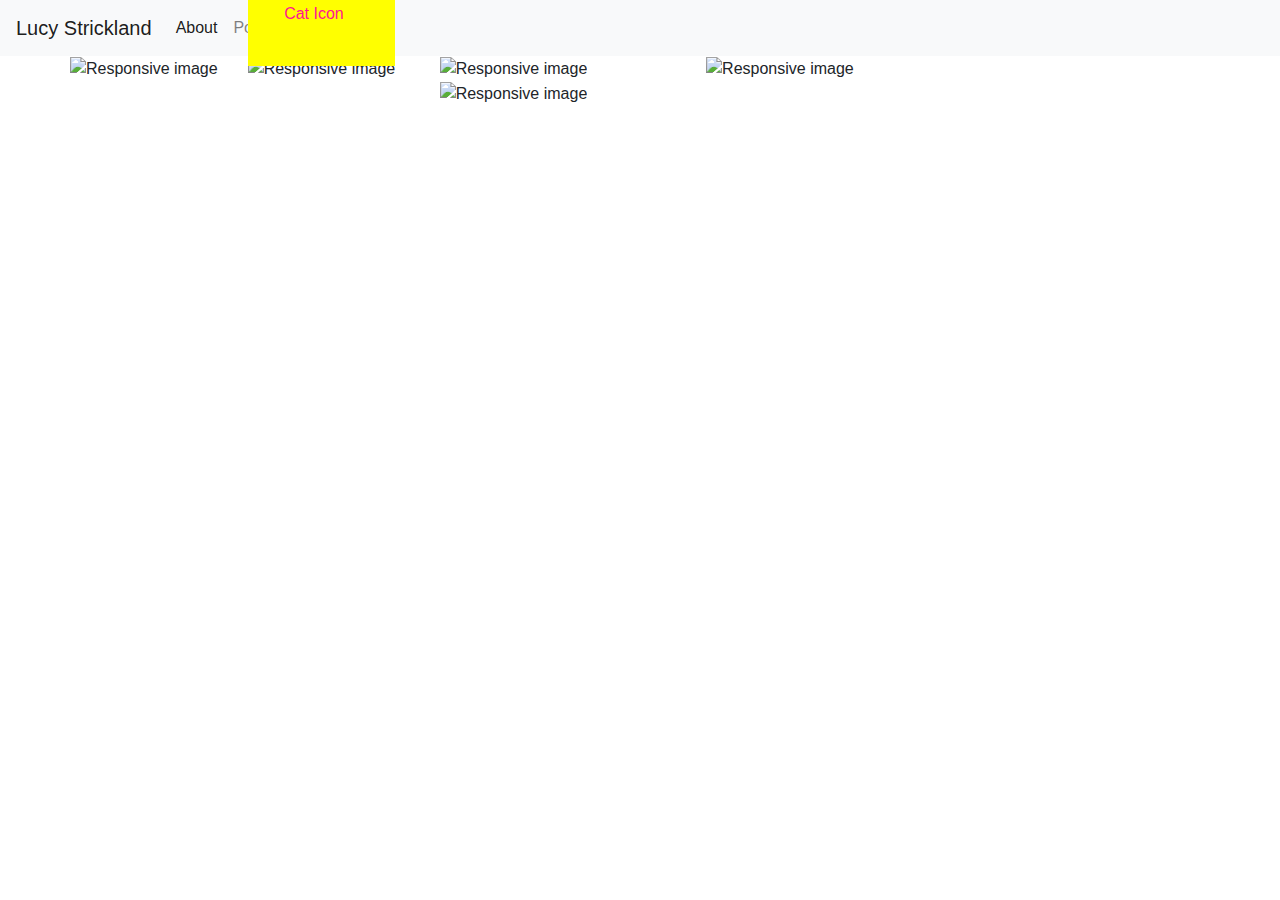
==== portfolio.html @ acc9fce2 "first commit" ====
<!DOCTYPE html>
<html>
    <head>
        <meta charset='utf-8'>
        <meta http-equiv='X-UA-Compatible' content='IE=edge'>
        <title>Lucy Strickland</title>
        <meta name='viewport' content='width=device-width, initial-scale=1'>
        <link rel='stylesheet' type='text/css' media='screen' href='index.html'>
        <link rel='stylesheet' type='text/css' media='screen' href='contact.html'>
        <link rel='stylesheet' type='text/css' media='screen' href='style.css'>
        <link rel='stylesheet' type='text/css' media='screen' href="https://maxcdn.bootstrapcdn.com/bootstrap/4.0.0/css/bootstrap.min.css">
        
    </head>
    <body>
                                        <!-- NAVIGATION BAR -->
        <nav class="navbar navbar-expand-lg navbar-light bg-light">
            <a class="navbar-brand" href="#" id="name">Lucy Strickland</a>
            <button class="navbar-toggler" type="button" data-toggle="collapse" data-target="#navbarNav" aria-controls="navbarNav" aria-expanded="false" aria-label="Toggle navigation">
            <span class="navbar-toggler-icon"></span>
            </button>
            <div class="collapse navbar-collapse" id="navbarNav">
            <ul class="navbar-nav">
                <li class="nav-item active">
                <a class="nav-link" href="index.html">About <span class="sr-only">(current)</span></a>
                </li>
                <li class="nav-item">
                <a class="nav-link" href="portfolio.html">Portfolio</a>
                </li>
                <li class="nav-item">
                <a class="nav-link" href="contact.html">Contact</a>
                </li>
            </ul>
            </div>
        </nav>
               
    
                                         <!-- PORTFOLIO IMAGES -->
            <div class="container">
                <div class="row text-center">
                    <div class="row">
                        <div class="col-md-6 col-sm-12">
                            <img src="https://cdn3.vectorstock.com/i/1000x1000/62/82/cat-icon-vector-10786282.jpg" class="img-fluid" alt="Responsive image">
                        </div>
                        <div class="col-md-6 col-sm-12 position-relative">
                            <img src="https://cdn3.vectorstock.com/i/1000x1000/62/82/cat-icon-vector-10786282.jpg" class="img-fluid" alt="Responsive image">
                            <div class="image-title">Cat Icon</div>
                        </div>
                    </div>
                    <div class="row">
                        <div class="col-md-6 col-sm-12">
                            <img src="https://cdn3.vectorstock.com/i/1000x1000/62/82/cat-icon-vector-10786282.jpg" class="img-fluid" alt="Responsive image">
                        </div>
                        <div class="col-md-6 col-sm-12">
                            <img src="https://cdn3.vectorstock.com/i/1000x1000/62/82/cat-icon-vector-10786282.jpg" class="img-fluid" alt="Responsive image">
                        </div>
                        <div class="col-md-6 col-sm-12">
                            <img src="https://cdn3.vectorstock.com/i/1000x1000/62/82/cat-icon-vector-10786282.jpg" class="img-fluid" alt="Responsive image">
                        </div>
                    </div>
                </div>
            </div>
        
        <script src="https://code.jquery.com/jquery-3.3.1.slim.min.js" integrity="sha384-q8i/X+965DzO0rT7abK41JStQIAqVgRVzpbzo5smXKp4YfRvH+8abtTE1Pi6jizo" crossorigin="anonymous"></script>
        <script src="https://cdnjs.cloudflare.com/ajax/libs/popper.js/1.14.7/umd/popper.min.js" integrity="sha384-UO2eT0CpHqdSJQ6hJty5KVphtPhzWj9WO1clHTMGa3JDZwrnQq4sF86dIHNDz0W1" crossorigin="anonymous"></script>
        <script src="https://stackpath.bootstrapcdn.com/bootstrap/4.3.1/js/bootstrap.min.js" integrity="sha384-JjSmVgyd0p3pXB1rRibZUAYoIIy6OrQ6VrjIEaFf/nJGzIxFDsf4x0xIM+B07jRM" crossorigin="anonymous"></script>
   
    </body>


</html>
---- style.css ----
body {
    background-image: url(Assets/spooky-ocean.jpg);
    background-repeat: no-repeat;
    background-size: cover;
    margin-bottom: 0px;
}

p {
    font-family: Georgia, 'Times New Roman', Times, serif;
    font-weight: bolder;
    font-size: larger;
    text-align: right;
    color: goldenrod
}

h3 {
    font-family: Georgia, 'Times New Roman', Times, serif;
    font-weight: bolder;
    font-size: larger;
    text-align: right;
    color: goldenrod
}

form {
        font-family: Georgia, 'Times New Roman', Times, serif;
        font-weight: bolder;
        font-size: larger;
        text-align: left;
        color: goldenrod
}

.image-title {
    padding: 40px 15px 40px 0;
    background: yellow;
    color: deeppink;
    position: absolute;
    bottom: 40px;
    left: 15px;
    width: auto;
    right: 15px;
    /* margin: 0;
}
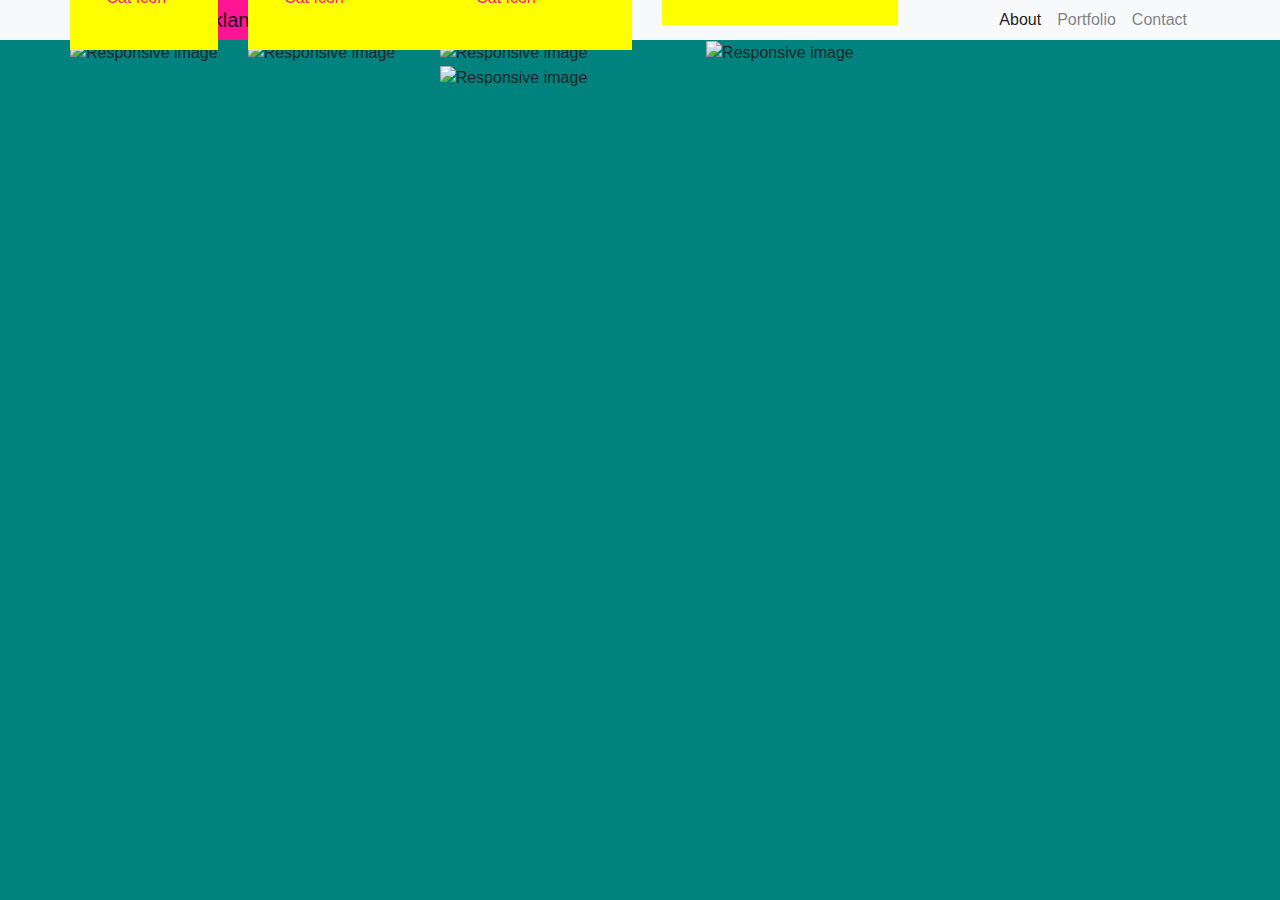
==== commit a6a39406: "Irwin help" ====
--- a/portfolio.html
+++ b/portfolio.html
@@ -14,12 +14,13 @@
     <body>
                                         <!-- NAVIGATION BAR -->
         <nav class="navbar navbar-expand-lg navbar-light bg-light">
+            <div class="container">
             <a class="navbar-brand" href="#" id="name">Lucy Strickland</a>
             <button class="navbar-toggler" type="button" data-toggle="collapse" data-target="#navbarNav" aria-controls="navbarNav" aria-expanded="false" aria-label="Toggle navigation">
             <span class="navbar-toggler-icon"></span>
             </button>
             <div class="collapse navbar-collapse" id="navbarNav">
-            <ul class="navbar-nav">
+            <ul class="navbar-nav ml-auto">
                 <li class="nav-item active">
                 <a class="nav-link" href="index.html">About <span class="sr-only">(current)</span></a>
                 </li>
@@ -31,6 +32,7 @@
                 </li>
             </ul>
             </div>
+            </div>  
         </nav>
                
     
@@ -40,6 +42,7 @@
                     <div class="row">
                         <div class="col-md-6 col-sm-12">
                             <img src="https://cdn3.vectorstock.com/i/1000x1000/62/82/cat-icon-vector-10786282.jpg" class="img-fluid" alt="Responsive image">
+                            <div class="image-title">Cat Icon</div>
                         </div>
                         <div class="col-md-6 col-sm-12 position-relative">
                             <img src="https://cdn3.vectorstock.com/i/1000x1000/62/82/cat-icon-vector-10786282.jpg" class="img-fluid" alt="Responsive image">
@@ -49,12 +52,15 @@
                     <div class="row">
                         <div class="col-md-6 col-sm-12">
                             <img src="https://cdn3.vectorstock.com/i/1000x1000/62/82/cat-icon-vector-10786282.jpg" class="img-fluid" alt="Responsive image">
+                            <div class="image-title">Cat Icon</div>
                         </div>
                         <div class="col-md-6 col-sm-12">
                             <img src="https://cdn3.vectorstock.com/i/1000x1000/62/82/cat-icon-vector-10786282.jpg" class="img-fluid" alt="Responsive image">
+                            <div class="image-title">Cat Icon</div>
                         </div>
                         <div class="col-md-6 col-sm-12">
                             <img src="https://cdn3.vectorstock.com/i/1000x1000/62/82/cat-icon-vector-10786282.jpg" class="img-fluid" alt="Responsive image">
+                            <div class="image-title">Cat Icon</div>
                         </div>
                     </div>
                 </div>
--- a/style.css
+++ b/style.css
@@ -1,5 +1,5 @@
 body {
-    background-image: url(Assets/spooky-ocean.jpg);
+    background-image: url("assets/teal.png");
     background-repeat: no-repeat;
     background-size: cover;
     margin-bottom: 0px;
@@ -38,6 +38,15 @@
     left: 15px;
     width: auto;
     right: 15px;
-    /* margin: 0;
 }
 
+.navbar-brand {
+    background-color: deeppink;
+    padding: 40px;
+}
+
+.navbar {
+    padding: 0 !important;
+}
+
+
